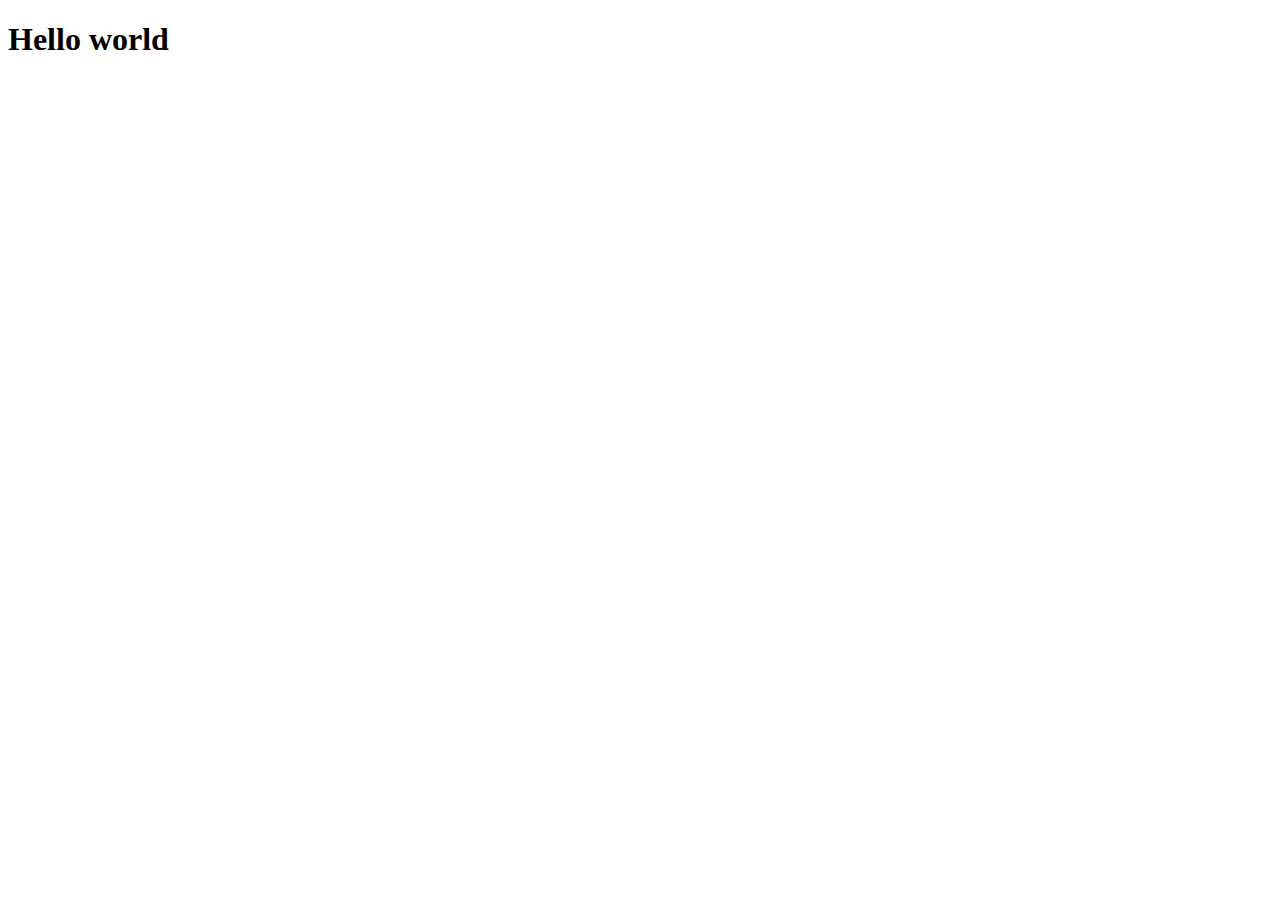
==== index.html @ d521f20f "initial commit" ====
<!DOCTYPE html>
<html lang="en">
<head>
    <meta charset="UTF-8">
    <meta http-equiv="X-UA-Compatible" content="IE=edge">
    <meta name="viewport" content="width=device-width, initial-scale=1.0">
    <title>Document</title>
</head>
<body>
    <h1>Hello world</h1>
</body>
</html>
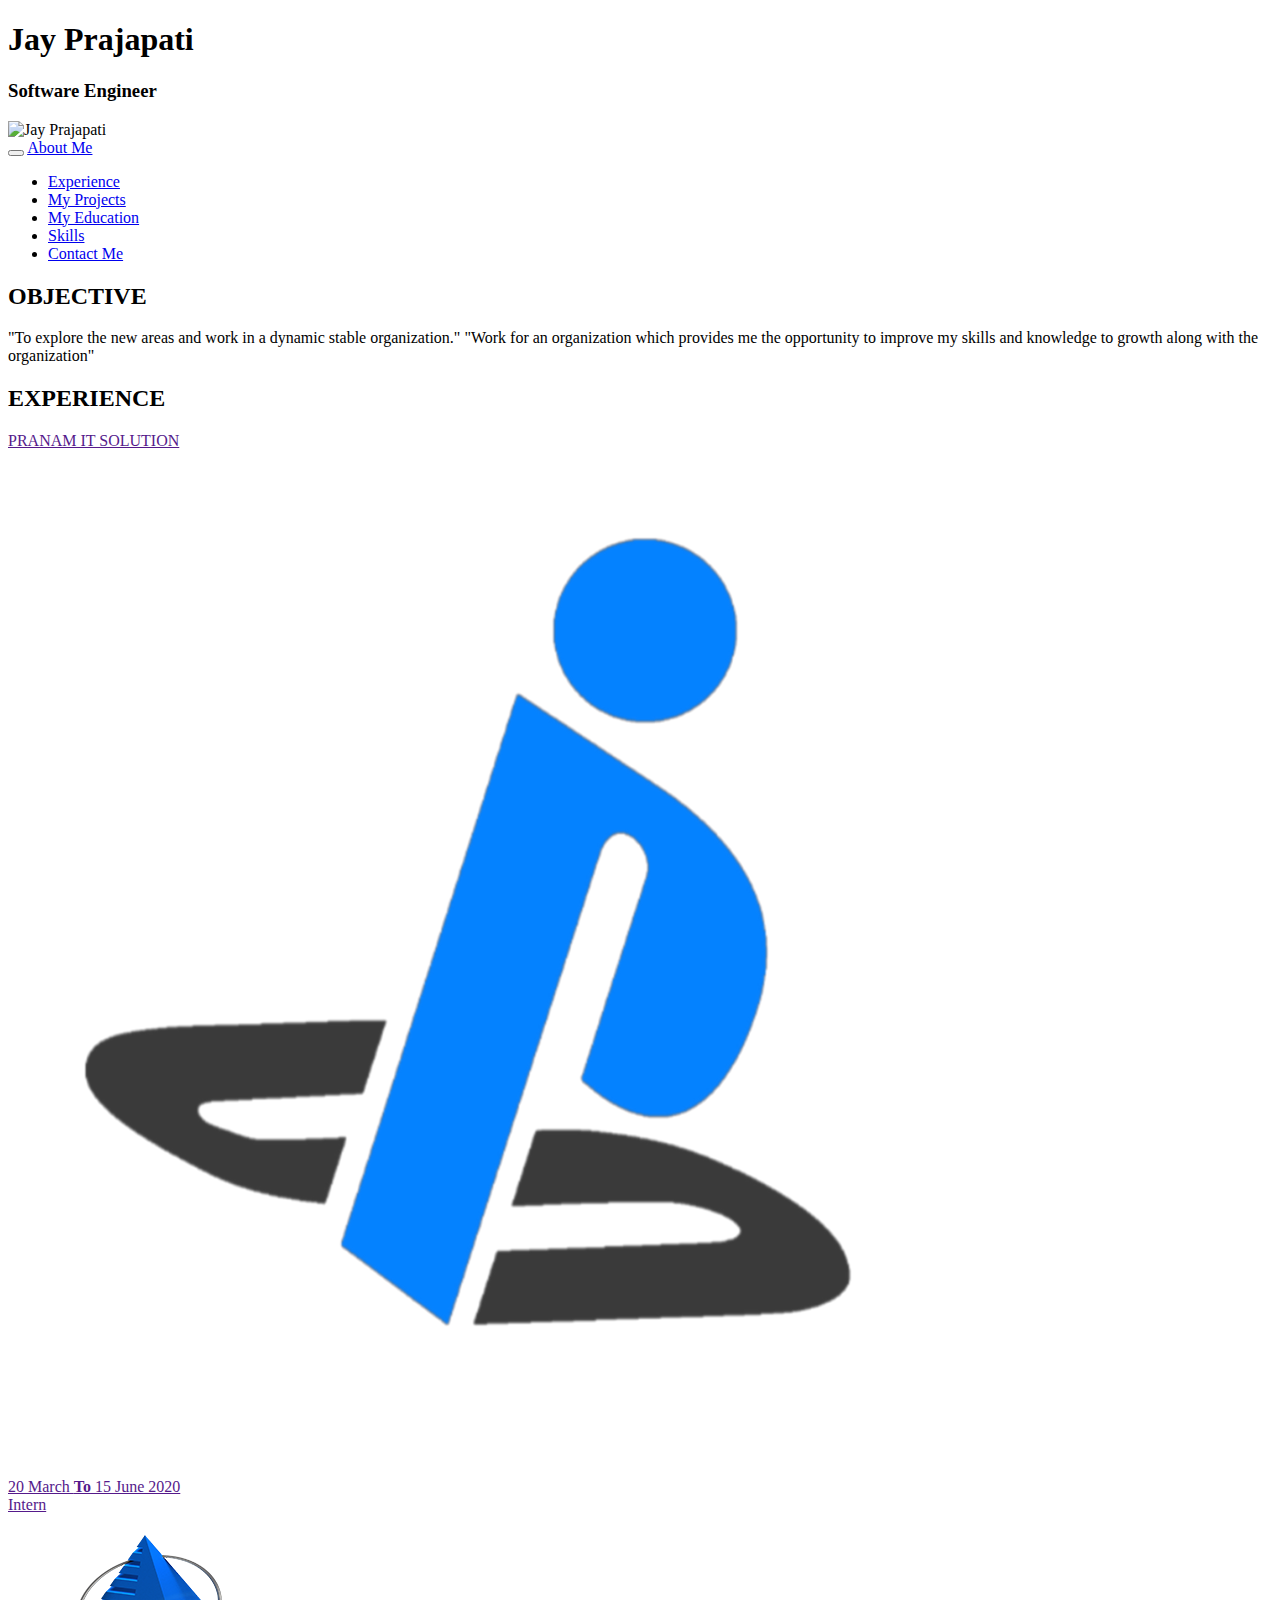
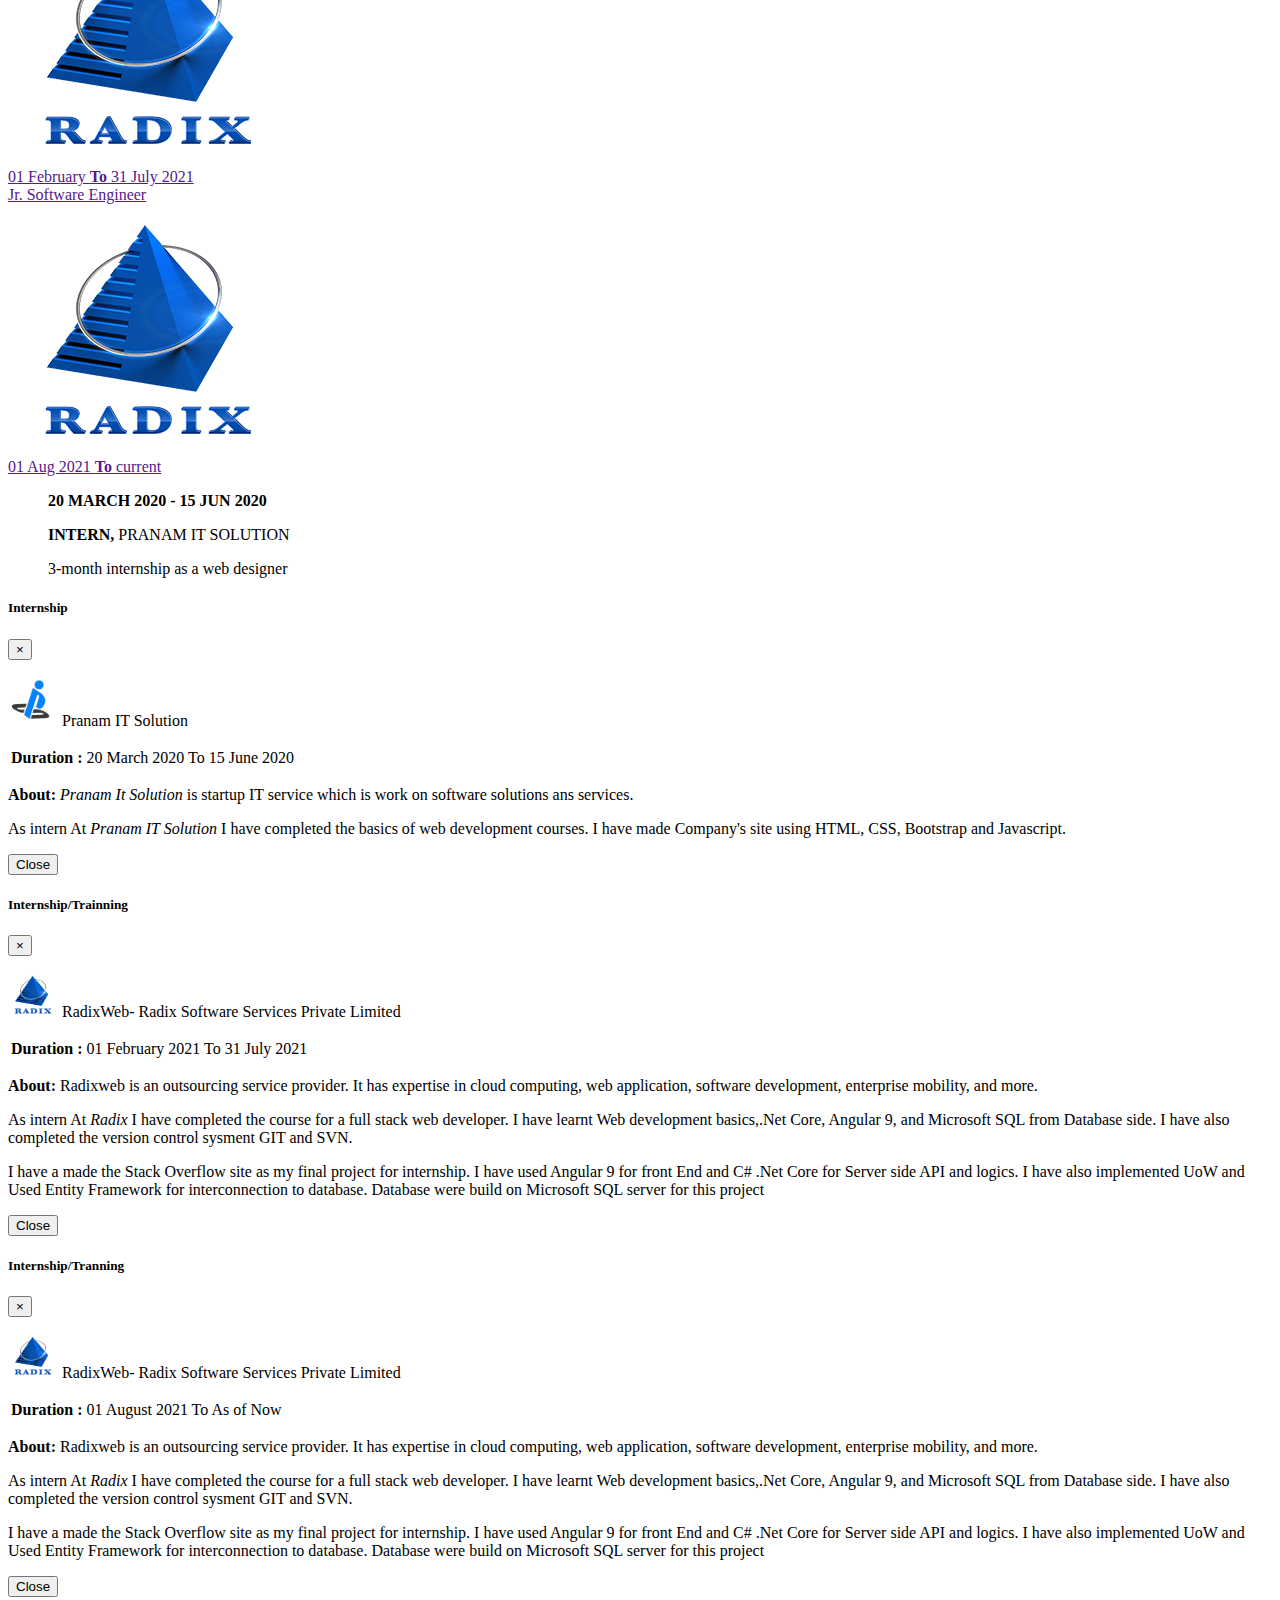
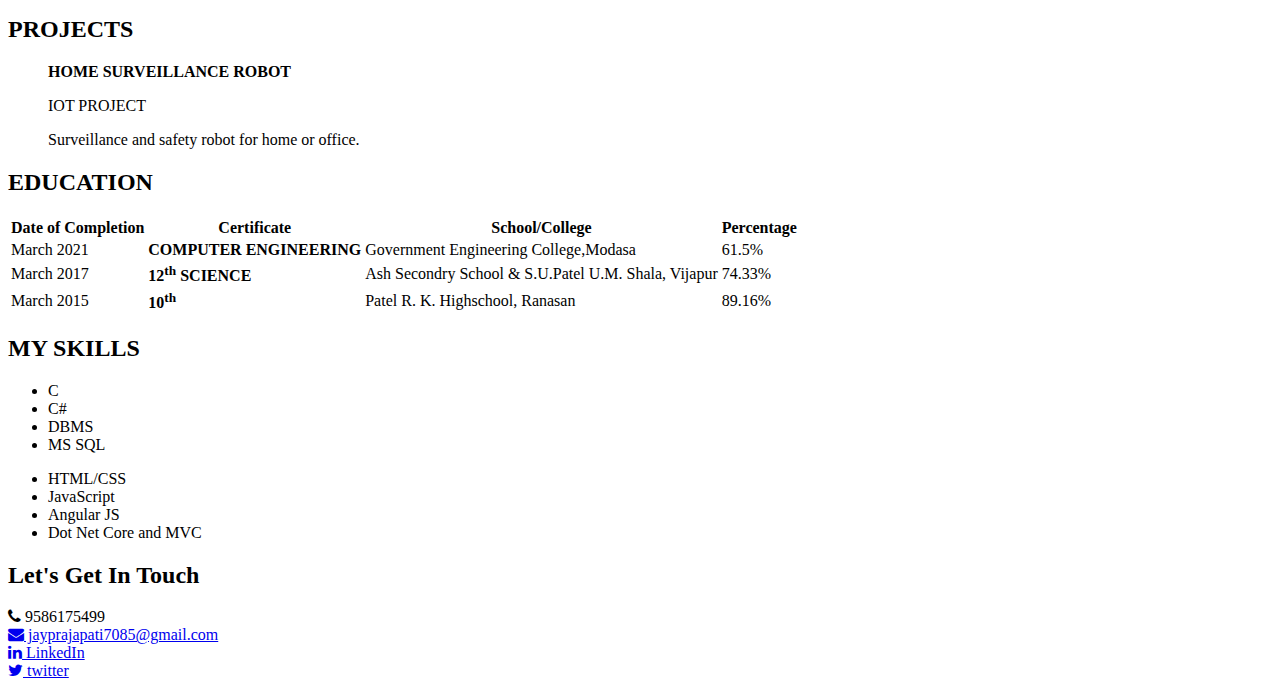
==== commit eecb1176: "change in style and content" ====
--- a/index.html
+++ b/index.html
@@ -1,12 +1,392 @@
-<!DOCTYPE html>
+<!doctype html>
 <html lang="en">
+
 <head>
-    <meta charset="UTF-8">
-    <meta http-equiv="X-UA-Compatible" content="IE=edge">
-    <meta name="viewport" content="width=device-width, initial-scale=1.0">
-    <title>Document</title>
+    <!-- Required meta tags -->
+    <meta charset="utf-8">
+    <meta name="viewport" content="width=device-width, initial-scale=1, shrink-to-fit=no">
+    <link rel="stylesheet" href="./style.css">
+    <!-- Bootstrap CSS -->
+    <link rel="stylesheet" href="https://cdn.jsdelivr.net/npm/bootstrap@4.6.1/dist/css/bootstrap.min.css"
+        integrity="sha384-zCbKRCUGaJDkqS1kPbPd7TveP5iyJE0EjAuZQTgFLD2ylzuqKfdKlfG/eSrtxUkn" crossorigin="anonymous">
+    <link rel="stylesheet" href="https://cdnjs.cloudflare.com/ajax/libs/font-awesome/4.7.0/css/font-awesome.min.css">
+
+    <title>Jay Prajapati</title>
 </head>
-<body>
-    <h1>Hello world</h1>
+
+<body class=" text-light">
+    <header class="text-center">
+
+        <div class="container-fluid">
+            <div class="row justify-content-center align-items-center">
+
+                <div class="col-md-8 align-middle">
+                    <h1 class="display-1 font-weight-bold">Jay Prajapati</h1>
+                    <h3 class="align-bottom">Software Engineer</h3>
+                </div>
+                <div class="col-md-4 d-none d-md-block m-0 p-0 hex">
+                    <img src="Images/Jay.jpg" alt="Jay Prajapati" width="100%" height="100%">
+                </div>
+
+            </div>
+        </div>
+
+
+    </header>
+    <nav class="navbar navbar-expand-lg navbar-light bg-light sticky-top">
+        <button class="navbar-toggler" type="button" data-toggle="collapse" data-target="#navbarTogglerDemo03"
+            aria-controls="navbarTogglerDemo03" aria-expanded="false" aria-label="Toggle navigation">
+            <span class="navbar-toggler-icon"></span>
+        </button>
+        <a class="navbar-brand" href="#">About Me</a>
+
+        <div class="collapse navbar-collapse" id="navbarTogglerDemo03">
+            <ul class="navbar-nav mr-auto mt-2 mt-lg-0">
+                <li class="nav-item">
+                    <a class="nav-link" href="#experience">
+                        Experience <span class="sr-only">(current)</span>
+                    </a>
+                </li>
+                <li class="nav-item">
+                    <a class="nav-link" href="#projects">My Projects</a>
+                </li>
+                <li class="nav-item">
+                    <a class="nav-link" href="#education">My Education</a>
+                </li>
+                <li class="nav-item">
+                    <a class="nav-link" href="#skills">Skills</a>
+                </li>
+                <li class="nav-item">
+                    <a class="nav-link" href="#contact">Contact Me</a>
+                </li>
+            </ul>
+            <!-- <form class="form-inline my-2 my-lg-0">
+            <input class="form-control mr-sm-2" type="search" placeholder="Search" aria-label="Search">
+            <button class="btn btn-outline-success my-2 my-sm-0" type="submit">Search</button>
+          </form> -->
+        </div>
+    </nav>
+    <div class="container">
+
+
+
+        <section id="objective" class="text-center pt-5  rounded">
+            <div class="pt-2">
+                <h2>OBJECTIVE</h2>
+                <p>
+                    "To explore the new areas and work in a dynamic stable organization."
+                    "Work for an organization which provides me the opportunity to improve my skills
+                    and knowledge to growth along with the organization"
+                </p>
+            </div>
+        </section>
+        <section id="experience" class="block rounded pt-5 ">
+            <div class="pt-2">
+                <h2 class="text-center">EXPERIENCE </h2>
+            </div>
+
+            <div class="row align-items-center justify-content-center">
+
+                <div class="col-md-4 ">
+                    <a href="" data-toggle="modal" data-target="#pranamITSolution">
+                        <div class="card align-items-center">
+                            <div class="card-header text-dark d-block">PRANAM IT SOLUTION</div>
+                            <img src="./Images/PranamITSolution.png" class="card-img-top" />
+
+                            <div class="card-body text-dark">20 March <strong>To</strong> 15 June 2020</div>
+                        </div>
+                    </a>
+                </div>
+
+
+                <div class="col-md-4 ">
+                    <a href="" data-toggle="modal" data-target="#internAtRadix" class="card-button">
+                        <div class="card align-items-center">
+                            <div class="card-header text-dark d-sm-block">Intern</div>
+                            <img src="./Images/Radix.png" class="card-img-top" />
+
+                            <div class="card-body text-dark">01 February <strong>To</strong> 31 July 2021</div>
+                        </div>
+                    </a>
+                </div>
+                <div class="col-md-4">
+                    <a href="" data-toggle="modal" data-target="#devAtRadix">
+                        <div class="card align-items-center">
+                            <div class="card-header text-dark ">Jr. Software Engineer</div>
+                            <img src="./Images/Radix.png" class="card-img-top" />
+
+                            <!-- <div class="card-body text-dark">Jr. Software Engineer</div> -->
+                            <div class="card-body text-dark">01 Aug 2021 <strong>To</strong> current</div>
+                        </div>
+                    </a>
+                </div>
+            </div>
+            </a>
+
+            <dl>
+                <dt>
+
+                </dt>
+                <dd><b>
+                        <p>20 MARCH 2020 - 15 JUN 2020</p>
+                    </b>
+                    <p><strong>INTERN,</strong> PRANAM IT SOLUTION</p>
+                    <p>3-month internship as a web designer</p>
+                </dd>
+            </dl>
+        </section>
+        <!-- Vertically centered scrollable modal -->
+<!-- Modal -->
+<div class="modal fade" id="pranamITSolution" tabindex="-1" aria-labelledby="exampleModalLabel" aria-hidden="true">
+    <div class="modal-dialog modal-dialog-centered modal-dialog-scrollable">
+      <div class="modal-content bg-dark">
+        <div class="modal-header">
+          <h5 class="modal-title" id="exampleModalLabel">Internship</h5>
+          <button type="button" class="close text-light" data-dismiss="modal"  aria-label="Close">
+            <span aria-hidden="true">&times;</span>
+          </button>
+        </div>
+        <div class="modal-body">
+            <p class="h4"><img src="./Images/PranamITSolution.png" width="50px"> Pranam IT Solution </p>
+            <table>
+                <tr>
+                    <td><strong>Duration :</strong> </td>
+                    <td>20 March 2020 To 15 June 2020</td>
+                </tr>
+            </table>
+          <p><strong>About:</strong> <i>Pranam It Solution</i> is startup IT service which is work on software solutions ans services. </p>
+          <p><strong></strong>As intern At <i>Pranam IT Solution</i> I have completed the basics of web development courses. I have made Company's site using HTML, CSS, Bootstrap and Javascript.</p>
+        </div>
+        <div class="modal-footer">
+          <button type="button" class="btn btn-secondary" data-dismiss="modal">Close</button>
+          <!-- <button type="button" class="btn btn-primary">Save changes</button> -->
+        </div>
+      </div>
+    </div>
+  </div>
+        <div class="modal fade" id="internAtRadix" tabindex="-1" aria-labelledby="exampleModalLabel" aria-hidden="true">
+            <div class="modal-dialog modal-dialog-centered modal-dialog-scrollable">
+              <div class="modal-content bg-dark">
+                <div class="modal-header">
+                  <h5 class="modal-title" id="exampleModalLabel">Internship/Trainning</h5>
+                  <button type="button" class="close text-light" data-dismiss="modal" aria-label="Close">
+                    <span aria-hidden="true">&times;</span>
+                  </button>
+                </div>
+                <div class="modal-body">
+                    <p class="h4"><img src="./Images/Radix.png" width="50px"> RadixWeb- Radix Software Services Private Limited </p>
+                    <table>
+                        <tr>
+                            <td><strong>Duration :</strong>  </td>
+                            <td>01 February 2021 To 31 July 2021</td>
+                        </tr>
+                    </table>
+                  <p><strong>About:</strong> Radixweb is an outsourcing service provider. 
+                    It has expertise in cloud computing, web application, software development, enterprise mobility, and more.</p>
+                  <p><strong></strong>As intern At <i>Radix</i> I have completed the course for a full stack web developer. 
+                    I have learnt Web development basics,.Net Core, Angular 9, and Microsoft SQL from Database side. I have also completed the version control sysment GIT and SVN.</p>
+                  <p>I have a made the Stack Overflow site as my final project for internship. I have used Angular 9 for front End and C# .Net Core for Server side API and logics. 
+                    I have also implemented UoW and  Used Entity Framework for interconnection to database. 
+                    Database were build on Microsoft SQL server for this project</p>
+                </div>
+                <div class="modal-footer">
+                  <button type="button" class="btn btn-secondary" data-dismiss="modal">Close</button>
+                  <!-- <button type="button" class="btn btn-primary">Save changes</button> -->
+                </div>
+              </div>
+            </div>
+          </div>
+        <div class="modal fade" id="devAtRadix" tabindex="-1" aria-labelledby="exampleModalLabel" aria-hidden="true">
+            <div class="modal-dialog modal-dialog-centered modal-dialog-scrollable">
+              <div class="modal-content bg-dark">
+                <div class="modal-header">
+                  <h5 class="modal-title" id="exampleModalLabel">Internship/Tranning</h5>
+                  <button type="button" class="close" data-dismiss="modal" aria-label="Close">
+                    <span aria-hidden="true">&times;</span>
+                  </button>
+                </div>
+                <div class="modal-body">
+                    <p class="h4"><img src="./Images/Radix.png" width="50px"> RadixWeb- Radix Software Services Private Limited </p>
+                    <table>
+                        <tr>
+                            <td><strong>Duration :</strong>  </td>
+                            <td>01 August 2021 To As of Now</td>
+                        </tr>
+                    </table>
+                  <p><strong>About:</strong> Radixweb is an outsourcing service provider. 
+                    It has expertise in cloud computing, web application, software development, enterprise mobility, and more.</p>
+                  <p><strong></strong>As intern At <i>Radix</i> I have completed the course for a full stack web developer. 
+                    I have learnt Web development basics,.Net Core, Angular 9, and Microsoft SQL from Database side. I have also completed the version control sysment GIT and SVN.</p>
+                  <p>I have a made the Stack Overflow site as my final project for internship. I have used Angular 9 for front End and C# .Net Core for Server side API and logics. 
+                    I have also implemented UoW and  Used Entity Framework for interconnection to database. 
+                    Database were build on Microsoft SQL server for this project</p>
+                </div>
+                <div class="modal-footer">
+                  <button type="button" class="btn btn-secondary" data-dismiss="modal">Close</button>
+                  <!-- <button type="button" class="btn btn-primary">Save changes</button> -->
+                </div>
+              </div>
+            </div>
+          </div>
+
+          
+
+  
+        <section id="projects" class="block rounded pt-5 ">
+            <div class="pt-2">
+                <h2 class="text-center">PROJECTS </h2>
+            </div>
+            <dl>
+                <dd>
+                    <p>
+                        <strong>HOME SURVEILLANCE ROBOT</strong>
+                    </p>
+                    <P>IOT PROJECT</P>
+                    <P> Surveillance and safety robot for home or office.</p>
+                </dd>
+            </dl>
+        </section>
+        <section id="education" class="block rounded pt-5 ">
+            <div class="pt-2">
+                <h2 class="text-center">EDUCATION</h2>
+            </div>
+            <table class="table table-border table-light table-striped">
+                <thead class="thead-dark">
+                    <th>Date of Completion</th>
+                    <th>Certificate</th>
+                    <th>School/College</th>
+                    <th>Percentage</th>
+                </thead>
+                <tr>
+                    <td>March 2021</td>
+                    <td>
+                        <strong>COMPUTER ENGINEERING</strong>
+                    </td>
+                    <td>
+                        Government Engineering College,Modasa
+                    </td>
+                    <td>
+                        61.5%
+                    </td>
+                </tr>
+                <tr>
+                    <td>March 2017</td>
+                    <td>
+                        <strong>12<sup>th</sup> SCIENCE</strong>
+                    </td>
+                    <td>
+                        Ash Secondry School & S.U.Patel U.M. Shala, Vijapur
+                    </td>
+                    <td>
+                        74.33%
+                    </td>
+                </tr>
+                <tr>
+                    <td>March 2015</td>
+                    <td>
+                        <strong>10<sup>th</sup></strong>
+                    </td>
+                    <td>
+                        Patel R. K. Highschool, Ranasan
+                    </td>
+                    <td>
+                        89.16%
+                    </td>
+                </tr>
+            </table>
+            <!-- <dl>
+
+                <dd><b>
+                        <p>March 2021</p>
+                    </b>
+                    <p>
+                        <strong>COMPUTER ENGINEERING,</strong>Government Engineering College,Modasa
+                    </p>
+                    <p><strong>CPI</strong> (till 6<sup>th</sup> Semester): 6.65</p>
+                    <b>
+                        <p>March 2017</p>
+                    </b>
+                    <p>
+                        <strong>12<sup>th</sup> SCIENCE,</strong>ASH SECONDRY SCHOOL & S.U.PATEL U.M. SHALA, VIJAPUR
+                    </p>
+                    <p><strong>PERCENTAGE</strong>: 74.33%</p>
+                    <b>
+                        <p>March 2015</p>
+                    </b>
+                    <p>
+                        <strong>10<sup>th</sup>,</strong>Patel R. K. Highschool, Ranasan
+                    </p>
+                    <p><strong>PERCENTAGE</strong>: 89.16%</p>
+                </dd>
+            </dl> -->
+        </section>
+        <section id="skills" class="block rounded pt-5 ">
+            <div class="pt-2">
+                <h2 class="text-center">MY SKILLS </h2>
+            </div>
+            <div class="row">
+                <div class="col-md-6">
+                    <ul>
+                        <li>C</li>
+                        <li>C#</li>
+                        <li>DBMS</li>
+                        <li>MS SQL</li>
+                        <!-- <li>Java</li> -->
+
+                    </ul>
+                </div>
+                <div class="col-md-6">
+                    <ul>
+                        <li>HTML/CSS</li>
+                        <li>JavaScript</li>
+                        <li>Angular JS</li>
+                        <li>Dot Net Core and MVC</li>
+                        <!-- <li>Data Structure</li> -->
+                    </ul>
+                </div>
+            </div>
+
+
+        </section>
+        <footer id="contact" class="align-items-center pt-5">
+            <div class="pt-2">
+                <h2 class="text-center">Let's Get In Touch </h2>
+            </div>
+            <div class="row justify-content-center">
+                <div class="col-md-3 align-middle"><span class="fa fa-phone"></span> 9586175499</div>
+                <div class="col-md-3 align-middle"><a href="mailto:someone@example.com" class="text-light">
+                        <span class="fa fa-envelope"></span> jayprajapati7085@gmail.com
+                    </a>
+                </div>
+                <div class="col-md-3 align-middle"><a class="text-light"
+                        href="https://linkedin.com/in/jay-prajapati7085">
+                        <span class="fa fa-linkedin"></span> LinkedIn
+                    </a>
+                </div>
+                <div class="col-md-3 align-middle"><a class="text-light" href="https://twitter.com/Jay04091998">
+                        <span class="fa fa-twitter"></span> twitter
+                    </a>
+                </div>
+                <!-- <address>
+                    Vijapur, Gujarat-383870
+                </address> -->
+            </div>
+        </footer>
+    </div>
+
+    <!-- Optional JavaScript; choose one of the two! -->
+
+    <!-- Option 1: jQuery and Bootstrap Bundle (includes Popper) -->
+
+    <script src="./script.js"></script>
+    <script src="https://cdn.jsdelivr.net/npm/jquery@3.5.1/dist/jquery.slim.min.js"
+        integrity="sha384-DfXdz2htPH0lsSSs5nCTpuj/zy4C+OGpamoFVy38MVBnE+IbbVYUew+OrCXaRkfj"
+        crossorigin="anonymous"></script>
+    <script src="https://cdn.jsdelivr.net/npm/bootstrap@4.6.1/dist/js/bootstrap.bundle.min.js"
+        integrity="sha384-fQybjgWLrvvRgtW6bFlB7jaZrFsaBXjsOMm/tB9LTS58ONXgqbR9W8oWht/amnpF"
+        crossorigin="anonymous"></script>
+
+
 </body>
+
 </html>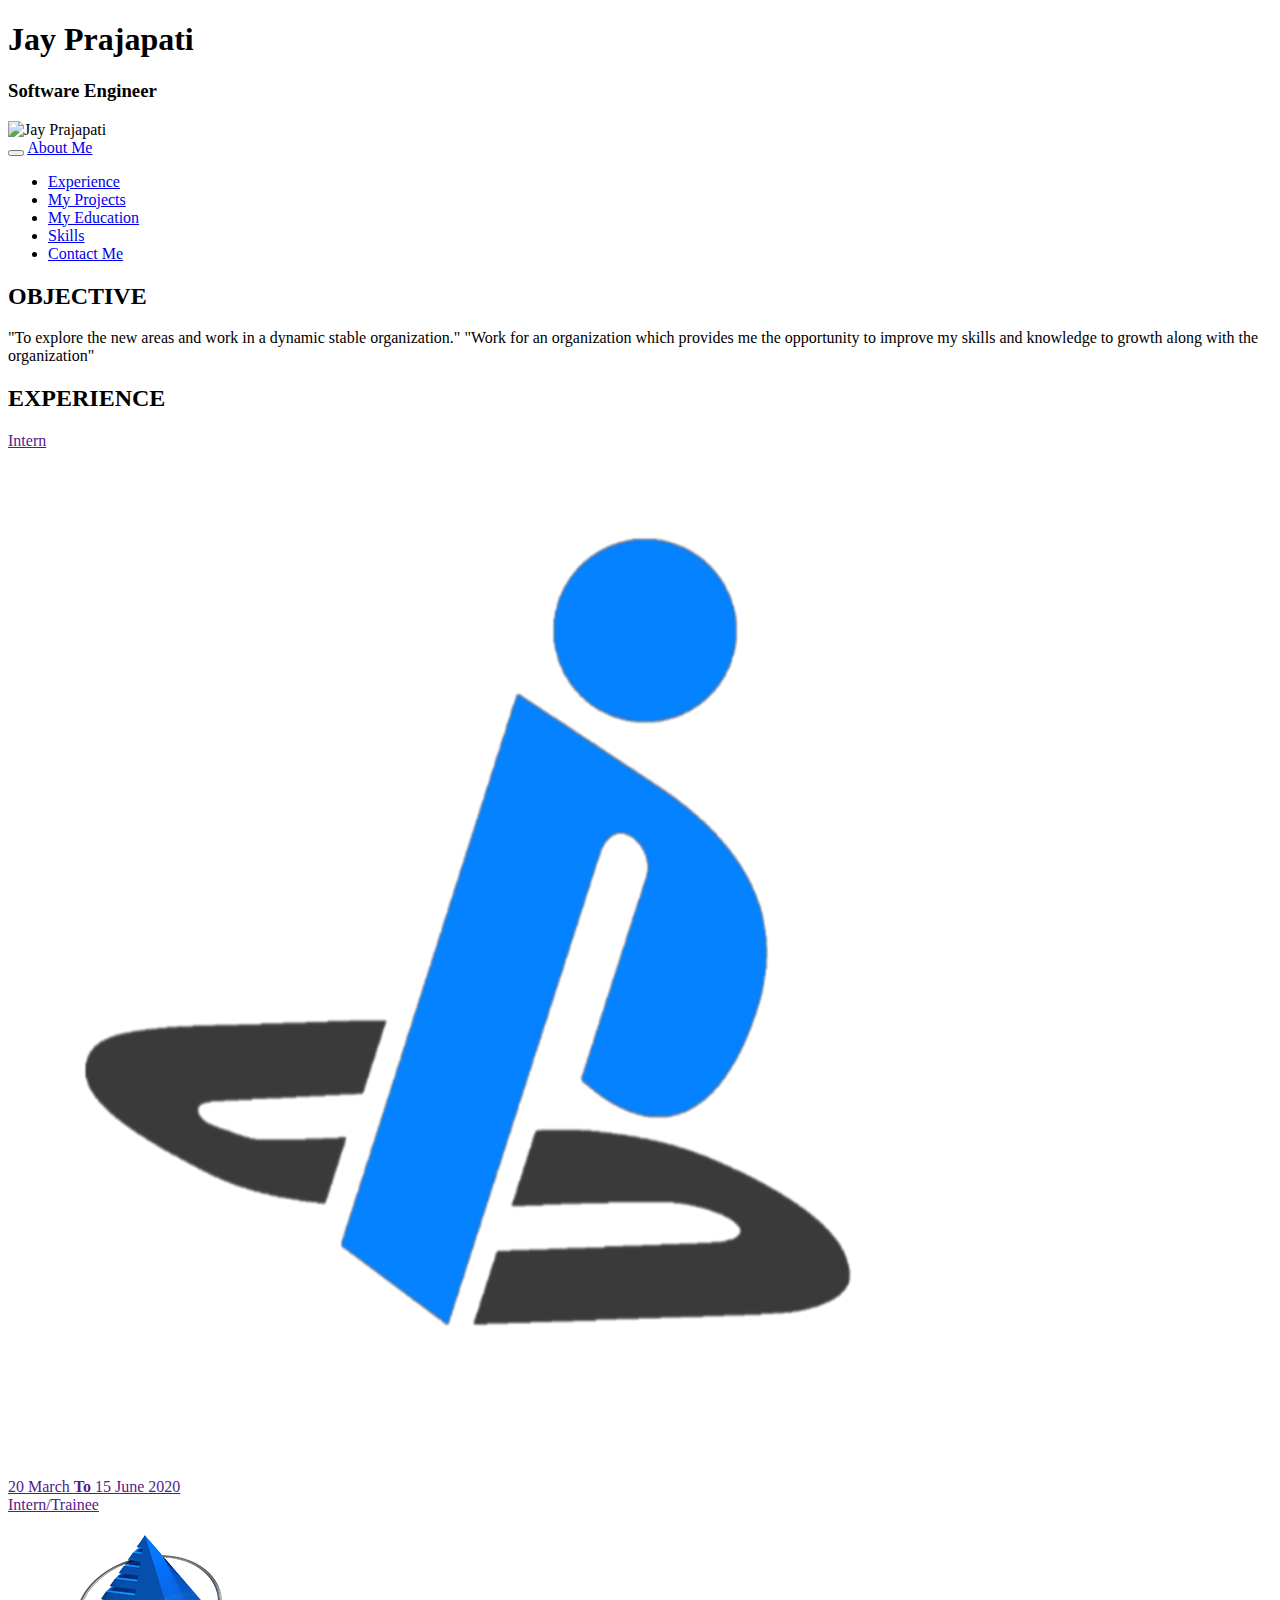
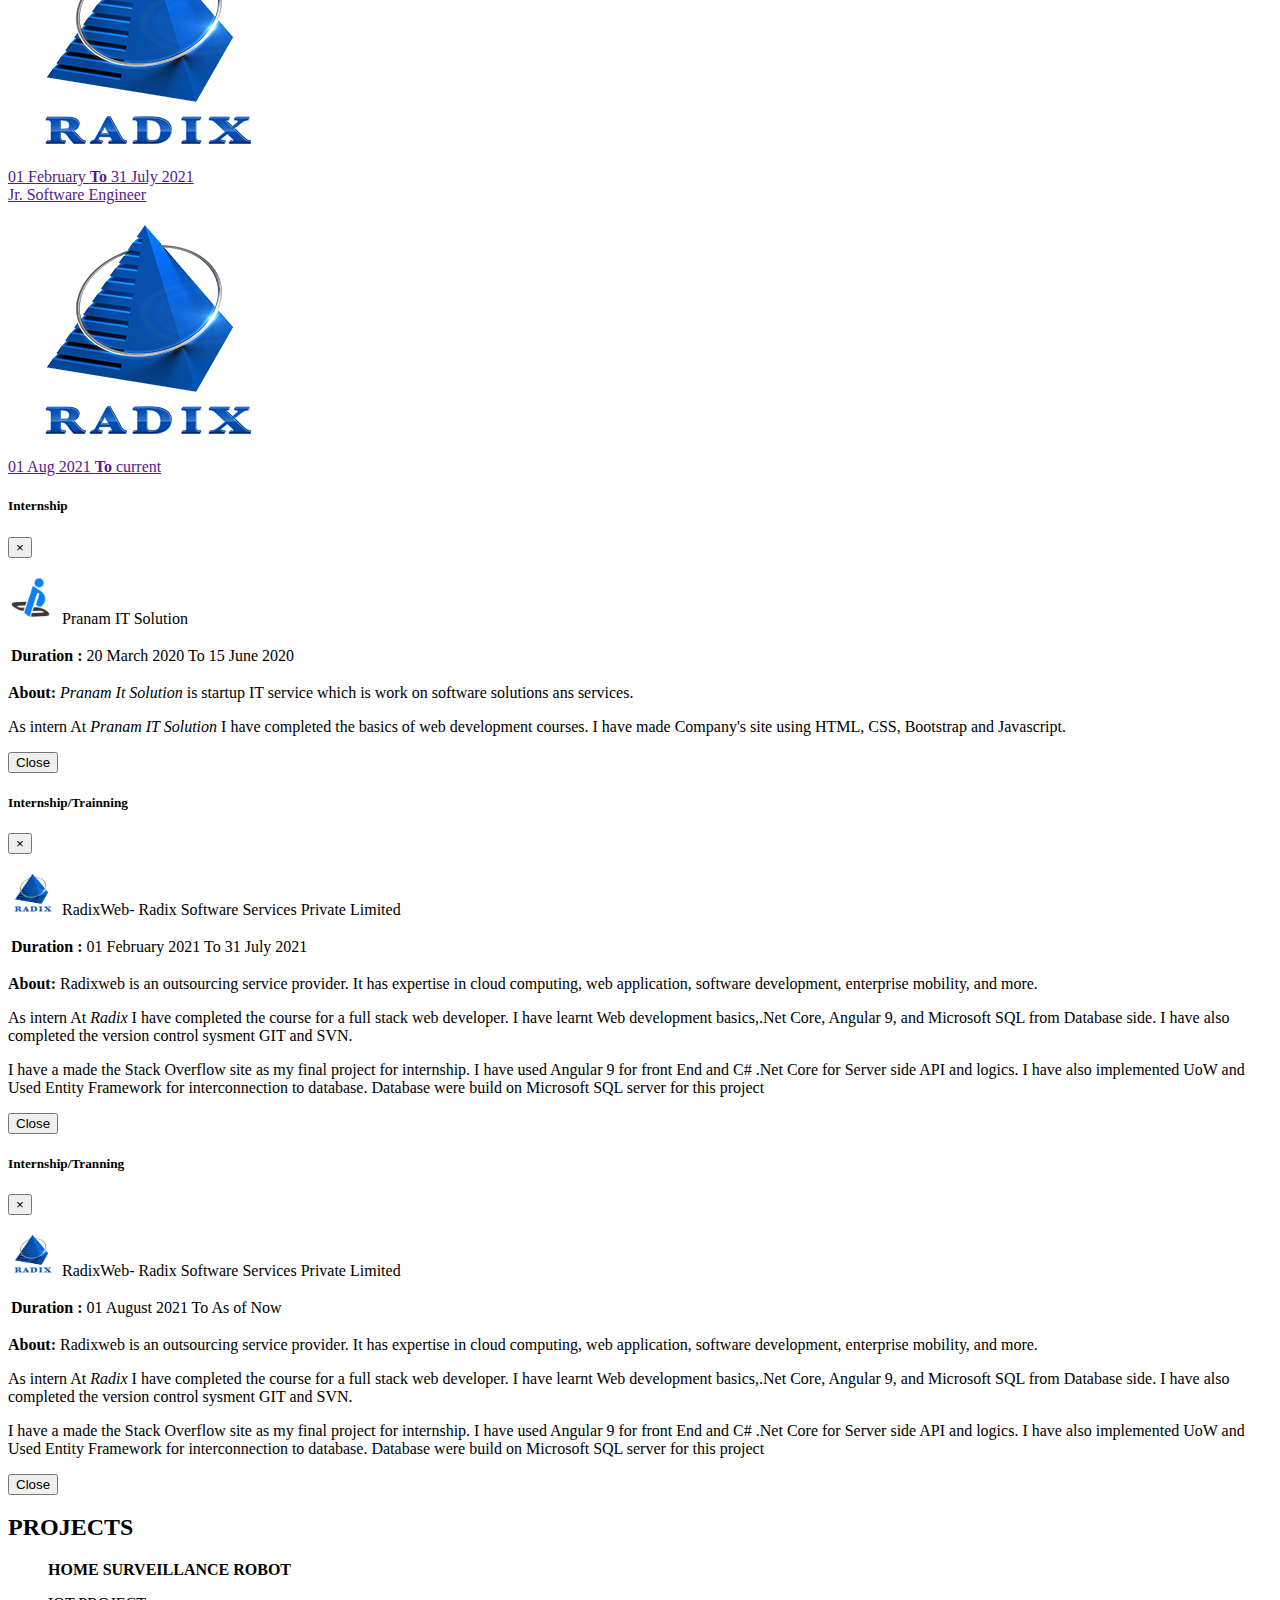
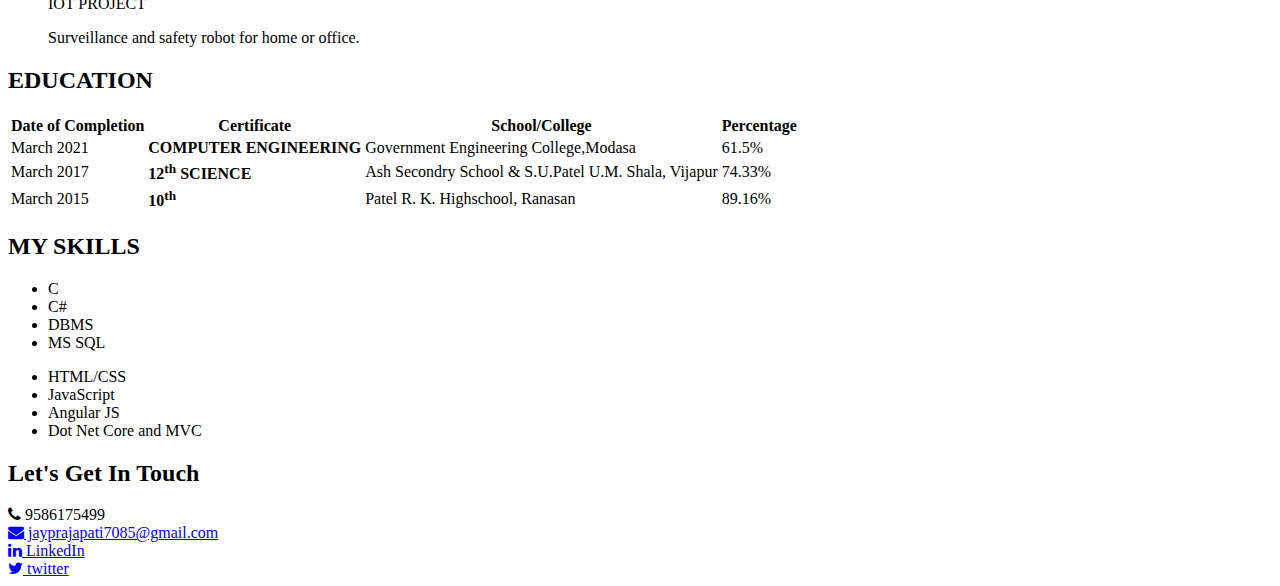
==== commit 401f34ca: "add favicon" ====
--- a/index.html
+++ b/index.html
@@ -12,6 +12,7 @@
     <link rel="stylesheet" href="https://cdnjs.cloudflare.com/ajax/libs/font-awesome/4.7.0/css/font-awesome.min.css">
 
     <title>Jay Prajapati</title>
+    <link rel="icon" type="image/x-icon" href="Images/Jay.jpg">
 </head>
 
 <body class=" text-light">
@@ -87,43 +88,43 @@
 
             <div class="row align-items-center justify-content-center">
 
-                <div class="col-md-4 ">
-                    <a href="" data-toggle="modal" data-target="#pranamITSolution">
-                        <div class="card align-items-center">
-                            <div class="card-header text-dark d-block">PRANAM IT SOLUTION</div>
+                <div class="col-md-4 col-sm-6 pt-2">
+                    <a href="" data-toggle="modal" data-target="#pranamITSolution" class="cardLink">
+                        <div class="card align-items-center bg-secondary">
+                            <div class="h5 pt-2 text-light">Intern</div>
                             <img src="./Images/PranamITSolution.png" class="card-img-top" />
 
-                            <div class="card-body text-dark">20 March <strong>To</strong> 15 June 2020</div>
-                        </div>
-                    </a>
-                </div>
-
-
-                <div class="col-md-4 ">
-                    <a href="" data-toggle="modal" data-target="#internAtRadix" class="card-button">
-                        <div class="card align-items-center">
-                            <div class="card-header text-dark d-sm-block">Intern</div>
-                            <img src="./Images/Radix.png" class="card-img-top" />
-
-                            <div class="card-body text-dark">01 February <strong>To</strong> 31 July 2021</div>
-                        </div>
-                    </a>
-                </div>
-                <div class="col-md-4">
-                    <a href="" data-toggle="modal" data-target="#devAtRadix">
-                        <div class="card align-items-center">
-                            <div class="card-header text-dark ">Jr. Software Engineer</div>
-                            <img src="./Images/Radix.png" class="card-img-top" />
+                            <div class="card-body text-light">20 March <strong>To</strong> 15 June 2020</div>
+                        </div>
+                    </a>
+                </div>
+
+
+                <div class="col-md-4 col-sm-6 pt-2">
+                    <a href="" data-toggle="modal" data-target="#internAtRadix" class="cardLink" >
+                        <div class="card align-items-center bg-secondary">
+                            <div class="h5 pt-2 text-light">Intern/Trainee</div>
+                            <img src="./Images/Radix.png" class="card-img-top bg-light" />
+
+                            <div class="card-body text-light">01 February <strong>To</strong> 31 July 2021</div>
+                        </div>
+                    </a>
+                </div>
+                <div class="col-md-4 col-sm-6 pt-2">
+                    <a href="" data-toggle="modal" data-target="#devAtRadix" class="cardLink">
+                        <div class="card align-items-center bg-secondary">
+                            <div class="h5 pt-2 text-light ">Jr. Software Engineer</div>
+                            <img src="./Images/Radix.png" class="card-img-top bg-light" />
 
                             <!-- <div class="card-body text-dark">Jr. Software Engineer</div> -->
-                            <div class="card-body text-dark">01 Aug 2021 <strong>To</strong> current</div>
+                            <div class="card-body text-light">01 Aug 2021 <strong>To</strong> current</div>
                         </div>
                     </a>
                 </div>
             </div>
             </a>
 
-            <dl>
+            <!-- <dl>
                 <dt>
 
                 </dt>
@@ -133,105 +134,127 @@
                     <p><strong>INTERN,</strong> PRANAM IT SOLUTION</p>
                     <p>3-month internship as a web designer</p>
                 </dd>
-            </dl>
+            </dl> -->
         </section>
         <!-- Vertically centered scrollable modal -->
-<!-- Modal -->
-<div class="modal fade" id="pranamITSolution" tabindex="-1" aria-labelledby="exampleModalLabel" aria-hidden="true">
-    <div class="modal-dialog modal-dialog-centered modal-dialog-scrollable">
-      <div class="modal-content bg-dark">
-        <div class="modal-header">
-          <h5 class="modal-title" id="exampleModalLabel">Internship</h5>
-          <button type="button" class="close text-light" data-dismiss="modal"  aria-label="Close">
-            <span aria-hidden="true">&times;</span>
-          </button>
-        </div>
-        <div class="modal-body">
-            <p class="h4"><img src="./Images/PranamITSolution.png" width="50px"> Pranam IT Solution </p>
-            <table>
-                <tr>
-                    <td><strong>Duration :</strong> </td>
-                    <td>20 March 2020 To 15 June 2020</td>
-                </tr>
-            </table>
-          <p><strong>About:</strong> <i>Pranam It Solution</i> is startup IT service which is work on software solutions ans services. </p>
-          <p><strong></strong>As intern At <i>Pranam IT Solution</i> I have completed the basics of web development courses. I have made Company's site using HTML, CSS, Bootstrap and Javascript.</p>
-        </div>
-        <div class="modal-footer">
-          <button type="button" class="btn btn-secondary" data-dismiss="modal">Close</button>
-          <!-- <button type="button" class="btn btn-primary">Save changes</button> -->
-        </div>
-      </div>
-    </div>
-  </div>
+        <!-- Modal -->
+        <div class="modal fade" id="pranamITSolution" tabindex="-1" aria-labelledby="exampleModalLabel"
+            aria-hidden="true">
+            <div class="modal-dialog modal-dialog-centered modal-dialog-scrollable">
+                <div class="modal-content bg-dark">
+                    <div class="modal-header">
+                        <h5 class="modal-title" id="exampleModalLabel">Internship</h5>
+                        <button type="button" class="close text-light" data-dismiss="modal" aria-label="Close">
+                            <span aria-hidden="true">&times;</span>
+                        </button>
+                    </div>
+                    <div class="modal-body">
+                        <p class="h4"><img src="./Images/PranamITSolution.png" width="50px"> Pranam IT Solution </p>
+                        <table>
+                            <tr>
+                                <td><strong>Duration :</strong> </td>
+                                <td>20 March 2020 To 15 June 2020</td>
+                            </tr>
+                        </table>
+                        <div class="card-content">
+                            <p><strong>About:</strong> <i>Pranam It Solution</i> is startup IT service which is work on
+                                software solutions ans services. </p>
+                            <p><strong></strong>As intern At <i>Pranam IT Solution</i> I have completed the basics of web
+                                development courses. I have made Company's site using HTML, CSS, Bootstrap and Javascript.
+                            </p>
+                        </div>
+                        
+                    </div>
+                    <div class="modal-footer">
+                        <button type="button" class="btn btn-secondary" data-dismiss="modal">Close</button>
+                        <!-- <button type="button" class="btn btn-primary">Save changes</button> -->
+                    </div>
+                </div>
+            </div>
+        </div>
         <div class="modal fade" id="internAtRadix" tabindex="-1" aria-labelledby="exampleModalLabel" aria-hidden="true">
             <div class="modal-dialog modal-dialog-centered modal-dialog-scrollable">
-              <div class="modal-content bg-dark">
-                <div class="modal-header">
-                  <h5 class="modal-title" id="exampleModalLabel">Internship/Trainning</h5>
-                  <button type="button" class="close text-light" data-dismiss="modal" aria-label="Close">
-                    <span aria-hidden="true">&times;</span>
-                  </button>
-                </div>
-                <div class="modal-body">
-                    <p class="h4"><img src="./Images/Radix.png" width="50px"> RadixWeb- Radix Software Services Private Limited </p>
-                    <table>
-                        <tr>
-                            <td><strong>Duration :</strong>  </td>
-                            <td>01 February 2021 To 31 July 2021</td>
-                        </tr>
-                    </table>
-                  <p><strong>About:</strong> Radixweb is an outsourcing service provider. 
-                    It has expertise in cloud computing, web application, software development, enterprise mobility, and more.</p>
-                  <p><strong></strong>As intern At <i>Radix</i> I have completed the course for a full stack web developer. 
-                    I have learnt Web development basics,.Net Core, Angular 9, and Microsoft SQL from Database side. I have also completed the version control sysment GIT and SVN.</p>
-                  <p>I have a made the Stack Overflow site as my final project for internship. I have used Angular 9 for front End and C# .Net Core for Server side API and logics. 
-                    I have also implemented UoW and  Used Entity Framework for interconnection to database. 
-                    Database were build on Microsoft SQL server for this project</p>
-                </div>
-                <div class="modal-footer">
-                  <button type="button" class="btn btn-secondary" data-dismiss="modal">Close</button>
-                  <!-- <button type="button" class="btn btn-primary">Save changes</button> -->
-                </div>
-              </div>
-            </div>
-          </div>
+                <div class="modal-content bg-dark">
+                    <div class="modal-header">
+                        <h5 class="modal-title" id="exampleModalLabel">Internship/Trainning</h5>
+                        <button type="button" class="close text-light" data-dismiss="modal" aria-label="Close">
+                            <span aria-hidden="true">&times;</span>
+                        </button>
+                    </div>
+                    <div class="modal-body">
+                        <p class="h4"><img src="./Images/Radix.png" width="50px"> RadixWeb- Radix Software Services
+                            Private Limited </p>
+                        <table>
+                            <tr>
+                                <td><strong>Duration :</strong> </td>
+                                <td>01 February 2021 To 31 July 2021</td>
+                            </tr>
+                        </table>
+                        <div class="card-content">
+                            <p><strong>About:</strong> Radixweb is an outsourcing service provider.
+                                It has expertise in cloud computing, web application, software development, enterprise
+                                mobility, and more.</p>
+                            <p><strong></strong>As intern At <i>Radix</i> I have completed the course for a full stack web
+                                developer.
+                                I have learnt Web development basics,.Net Core, Angular 9, and Microsoft SQL from Database
+                                side. I have also completed the version control sysment GIT and SVN.</p>
+                            <p>I have a made the Stack Overflow site as my final project for internship. I have used Angular
+                                9 for front End and C# .Net Core for Server side API and logics.
+                                I have also implemented UoW and Used Entity Framework for interconnection to database.
+                                Database were build on Microsoft SQL server for this project</p>
+                        </div>
+                        
+                    </div>
+                    <div class="modal-footer">
+                        <button type="button" class="btn btn-secondary" data-dismiss="modal">Close</button>
+                        <!-- <button type="button" class="btn btn-primary">Save changes</button> -->
+                    </div>
+                </div>
+            </div>
+        </div>
         <div class="modal fade" id="devAtRadix" tabindex="-1" aria-labelledby="exampleModalLabel" aria-hidden="true">
             <div class="modal-dialog modal-dialog-centered modal-dialog-scrollable">
-              <div class="modal-content bg-dark">
-                <div class="modal-header">
-                  <h5 class="modal-title" id="exampleModalLabel">Internship/Tranning</h5>
-                  <button type="button" class="close" data-dismiss="modal" aria-label="Close">
-                    <span aria-hidden="true">&times;</span>
-                  </button>
-                </div>
-                <div class="modal-body">
-                    <p class="h4"><img src="./Images/Radix.png" width="50px"> RadixWeb- Radix Software Services Private Limited </p>
-                    <table>
-                        <tr>
-                            <td><strong>Duration :</strong>  </td>
-                            <td>01 August 2021 To As of Now</td>
-                        </tr>
-                    </table>
-                  <p><strong>About:</strong> Radixweb is an outsourcing service provider. 
-                    It has expertise in cloud computing, web application, software development, enterprise mobility, and more.</p>
-                  <p><strong></strong>As intern At <i>Radix</i> I have completed the course for a full stack web developer. 
-                    I have learnt Web development basics,.Net Core, Angular 9, and Microsoft SQL from Database side. I have also completed the version control sysment GIT and SVN.</p>
-                  <p>I have a made the Stack Overflow site as my final project for internship. I have used Angular 9 for front End and C# .Net Core for Server side API and logics. 
-                    I have also implemented UoW and  Used Entity Framework for interconnection to database. 
-                    Database were build on Microsoft SQL server for this project</p>
-                </div>
-                <div class="modal-footer">
-                  <button type="button" class="btn btn-secondary" data-dismiss="modal">Close</button>
-                  <!-- <button type="button" class="btn btn-primary">Save changes</button> -->
-                </div>
-              </div>
-            </div>
-          </div>
-
-          
-
-  
+                <div class="modal-content bg-dark">
+                    <div class="modal-header">
+                        <h5 class="modal-title" id="exampleModalLabel">Internship/Tranning</h5>
+                        <button type="button" class="close text-light" data-dismiss="modal" aria-label="Close">
+                            <span aria-hidden="true">&times;</span>
+                        </button>
+                    </div>
+                    <div class="modal-body">
+                        <p class="h4"><img src="./Images/Radix.png" width="50px"> RadixWeb- Radix Software Services
+                            Private Limited </p>
+                        <table>
+                            <tr>
+                                <td><strong>Duration :</strong> </td>
+                                <td>01 August 2021 To As of Now</td>
+                            </tr>
+                        </table>
+                        <div class="card-content">
+                            <p><strong>About:</strong> Radixweb is an outsourcing service provider.
+                                It has expertise in cloud computing, web application, software development, enterprise
+                                mobility, and more.</p>
+                            <p><strong></strong>As intern At <i>Radix</i> I have completed the course for a full stack web
+                                developer.
+                                I have learnt Web development basics,.Net Core, Angular 9, and Microsoft SQL from Database
+                                side. I have also completed the version control sysment GIT and SVN.</p>
+                            <p>I have a made the Stack Overflow site as my final project for internship. I have used Angular
+                                9 for front End and C# .Net Core for Server side API and logics.
+                                I have also implemented UoW and Used Entity Framework for interconnection to database.
+                                Database were build on Microsoft SQL server for this project</p>
+                        </div>
+                    </div>
+                    <div class="modal-footer">
+                        <button type="button" class="btn btn-secondary" data-dismiss="modal">Close</button>
+                        <!-- <button type="button" class="btn btn-primary">Save changes</button> -->
+                    </div>
+                </div>
+            </div>
+        </div>
+
+
+
+
         <section id="projects" class="block rounded pt-5 ">
             <div class="pt-2">
                 <h2 class="text-center">PROJECTS </h2>
@@ -348,7 +371,9 @@
 
 
         </section>
-        <footer id="contact" class="align-items-center pt-5">
+    </div>
+    <footer id="contact" class="align-items-center pt-5">
+        <div class="container">
             <div class="pt-2">
                 <h2 class="text-center">Let's Get In Touch </h2>
             </div>
@@ -371,8 +396,9 @@
                     Vijapur, Gujarat-383870
                 </address> -->
             </div>
-        </footer>
-    </div>
+        </div>
+        
+    </footer>
 
     <!-- Optional JavaScript; choose one of the two! -->
 
